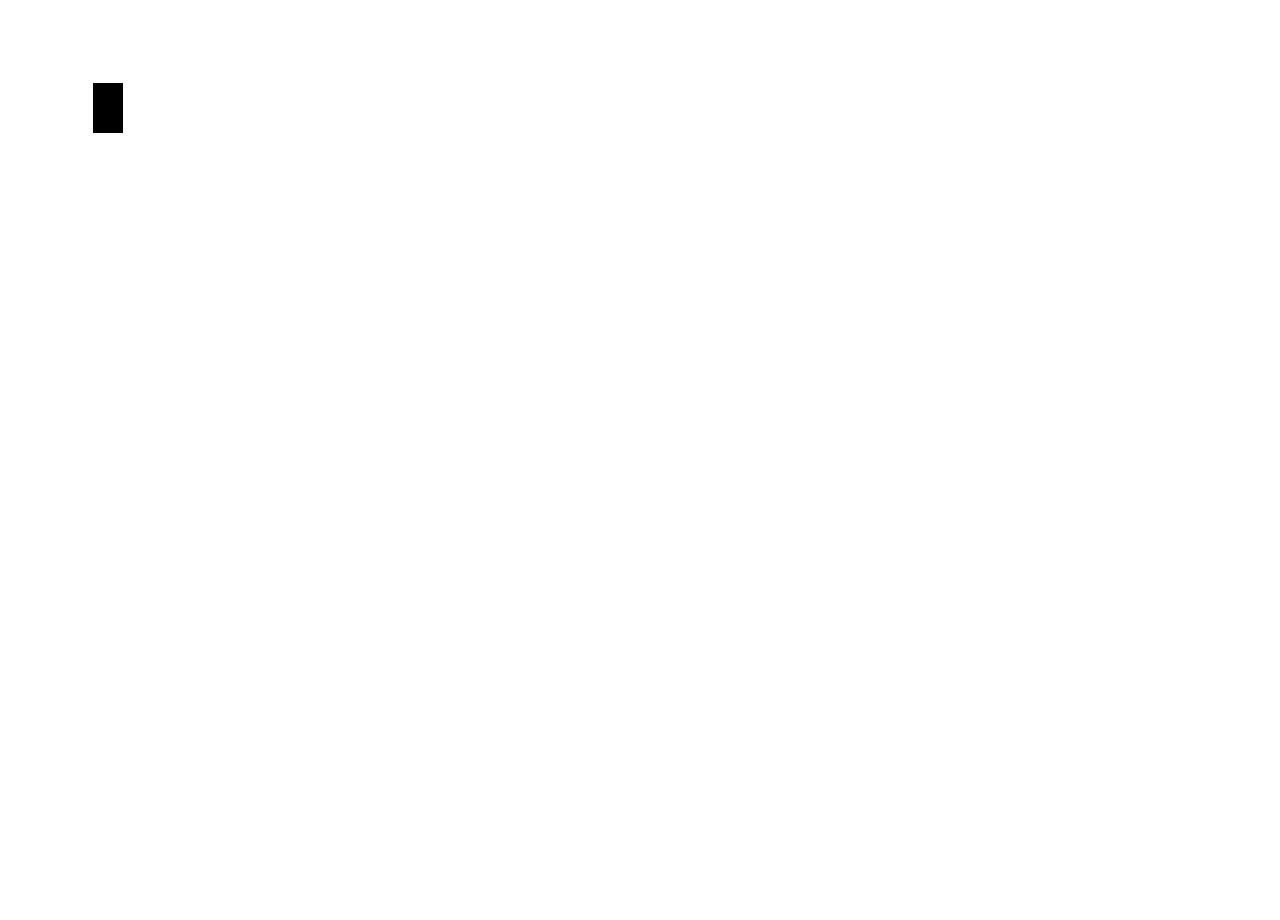
==== index.html @ 14571b58 "Implement basic controls" ====
<!DOCTYPE html>
<html lang="en">
  <head>
    <title>Sely-Driving Car</title>
    <meta charset="UTF-8" />
    <meta name="viewport" content="width=device-width, initial-scale=1" />
    <link href="style.css" rel="stylesheet" />
    <link rel="icon" type="" href="#" />
  </head>

  <body>
    <canvas id="myCanvas"></canvas>
    <script type="text/javascript" src="controls.js"></script>
    <script type="text/javascript" src="car.js"></script>
    <script type="text/javascript" src="main.js"></script>
  </body>
</html>
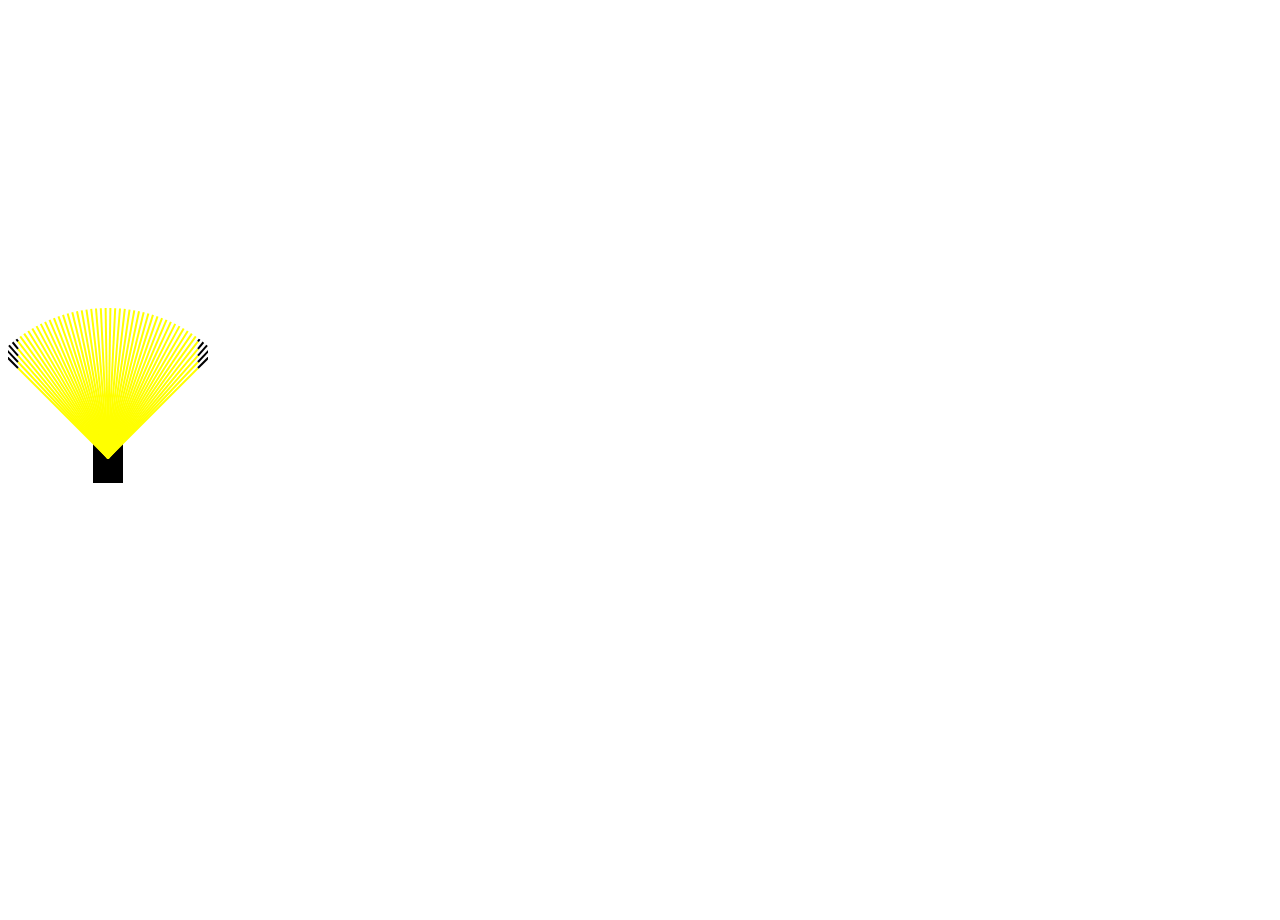
==== commit ef25a959: "Implement sensors" ====
--- a/index.html
+++ b/index.html
@@ -1,7 +1,7 @@
 <!DOCTYPE html>
 <html lang="en">
   <head>
-    <title>Sely-Driving Car</title>
+    <title>Self-Driving Car</title>
     <meta charset="UTF-8" />
     <meta name="viewport" content="width=device-width, initial-scale=1" />
     <link href="style.css" rel="stylesheet" />
@@ -10,6 +10,9 @@
 
   <body>
     <canvas id="myCanvas"></canvas>
+    <script type="text/javascript" src="sensor.js"></script>
+    <script type="text/javascript" src="utils.js"></script>
+    <script type="text/javascript" src="road.js"></script>
     <script type="text/javascript" src="controls.js"></script>
     <script type="text/javascript" src="car.js"></script>
     <script type="text/javascript" src="main.js"></script>
